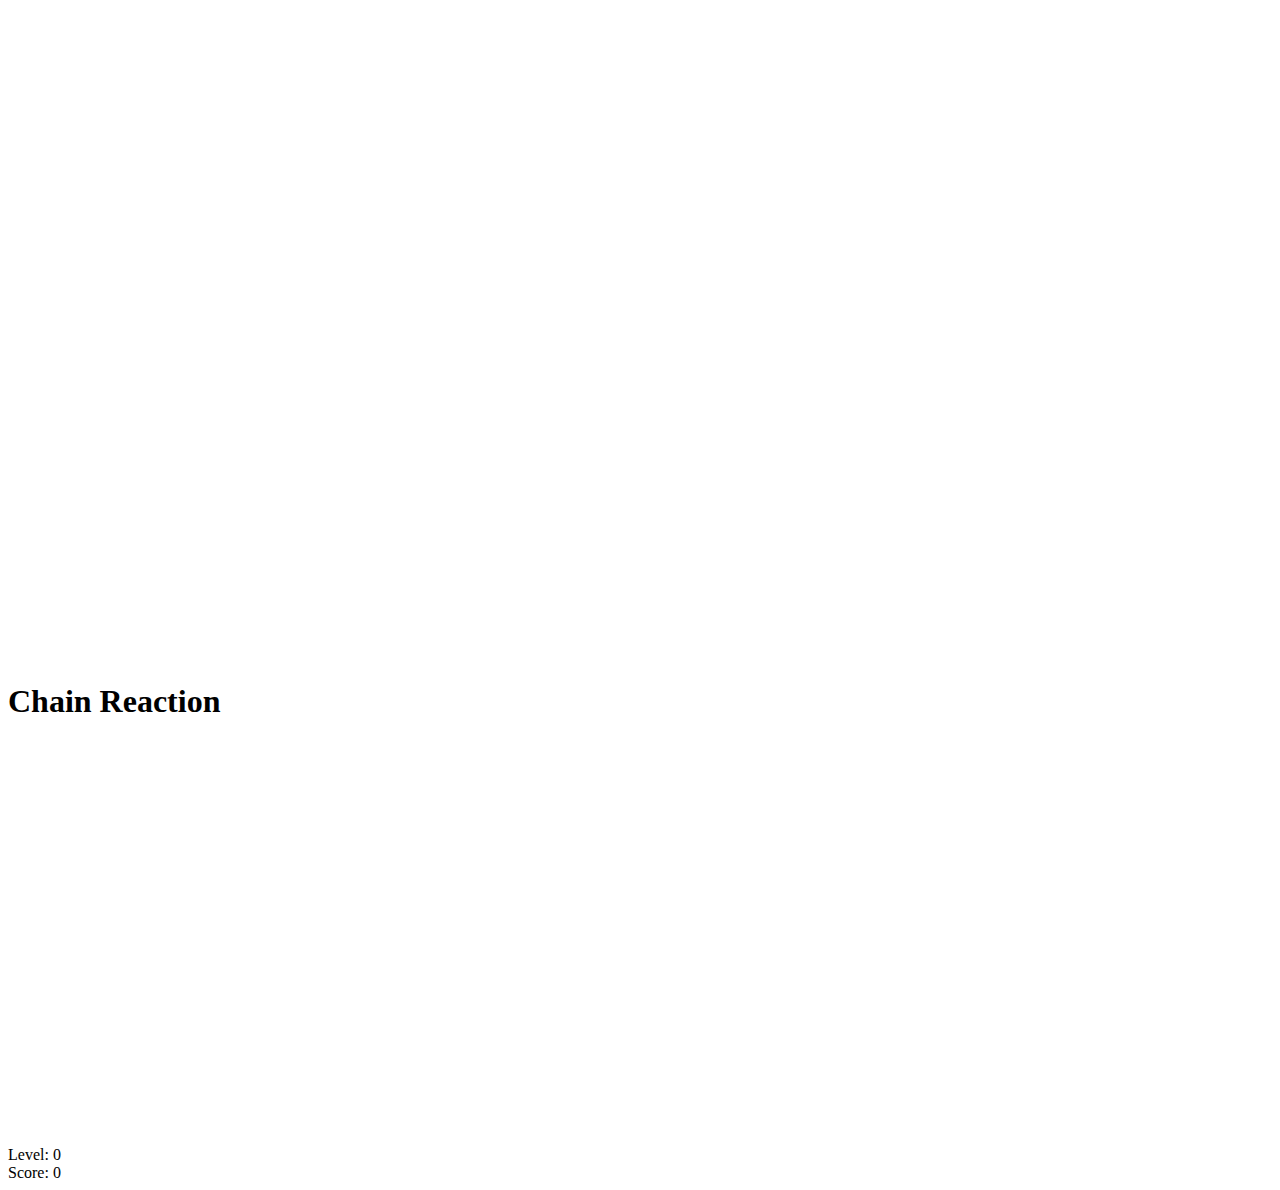
==== src/index.html @ 483f83aa "add extensible.js" ====
﻿<!DOCTYPE html> 
<html> 
<head> 
    <title>Chain Reaction</title> 
    <link rel="stylesheet" href="css/main.css" type="text/css" /> 
    <script src="js/lib/jquery-1.4.3.min.js" type="text/javascript"></script>
    <script src="js/lib/jquery.tmpl.min.js" type="text/javascript"></script>
    <script src="js/util.misc.js" type="text/javascript"></script>
    <script src="js/util.drawer.js" type="text/javascript"></script>
    <script src="js/ball.js" type="text/javascript"></script>
    <script src="js/levels.js" type="text/javascript"></script>
    <script src="js/highScore.js?2" type="text/javascript"></script>
    <script src="js/game.js?1" type="text/javascript"></script>
    <script src="js/game.ui.js?1" type="text/javascript"></script>
    <script src="js/navigation/extensible.js" type="text/javascript"></script>
    <meta property="og:title" content="Chain Reaction" />
	<meta property="og:type" content="game" />
	<meta property="og:url" content="http://spel.nansen.se/andreas/" />
	<meta property="og:image" content="http://spel.nansen.se/andreas/images/chain-image.png" />
	<meta property="og:site_name" content="Chain Reaction" />
	<meta name="description" content="The goal of this game is to get as many explosions as possible. The more explosions you get in a chain reaction - the more points you get."/> 
</head> 
<body>
    <div id="wrapBackground">
        <canvas id="background" width="1020" height="650"></canvas>
    </div>

    <div id="container">
        <div>
            <h1>Chain Reaction</h1>

            <div id="gameBoard">
                <div id="levelProgress"></div>

                <canvas id="game" width="620" height="400" title=""></canvas>
                
                <div id="statusBar">
                    <div id="middleInfoHolder"></div>
                    <div id="levelHolder">Level: <span id="level">0</span></div>
                    <div id="scoreHolder">Score: <span id="score">0</span></div>
                </div>

                <div id="overlay"></div>
            </div>
        </div>
    </div>
</body> 
</html>
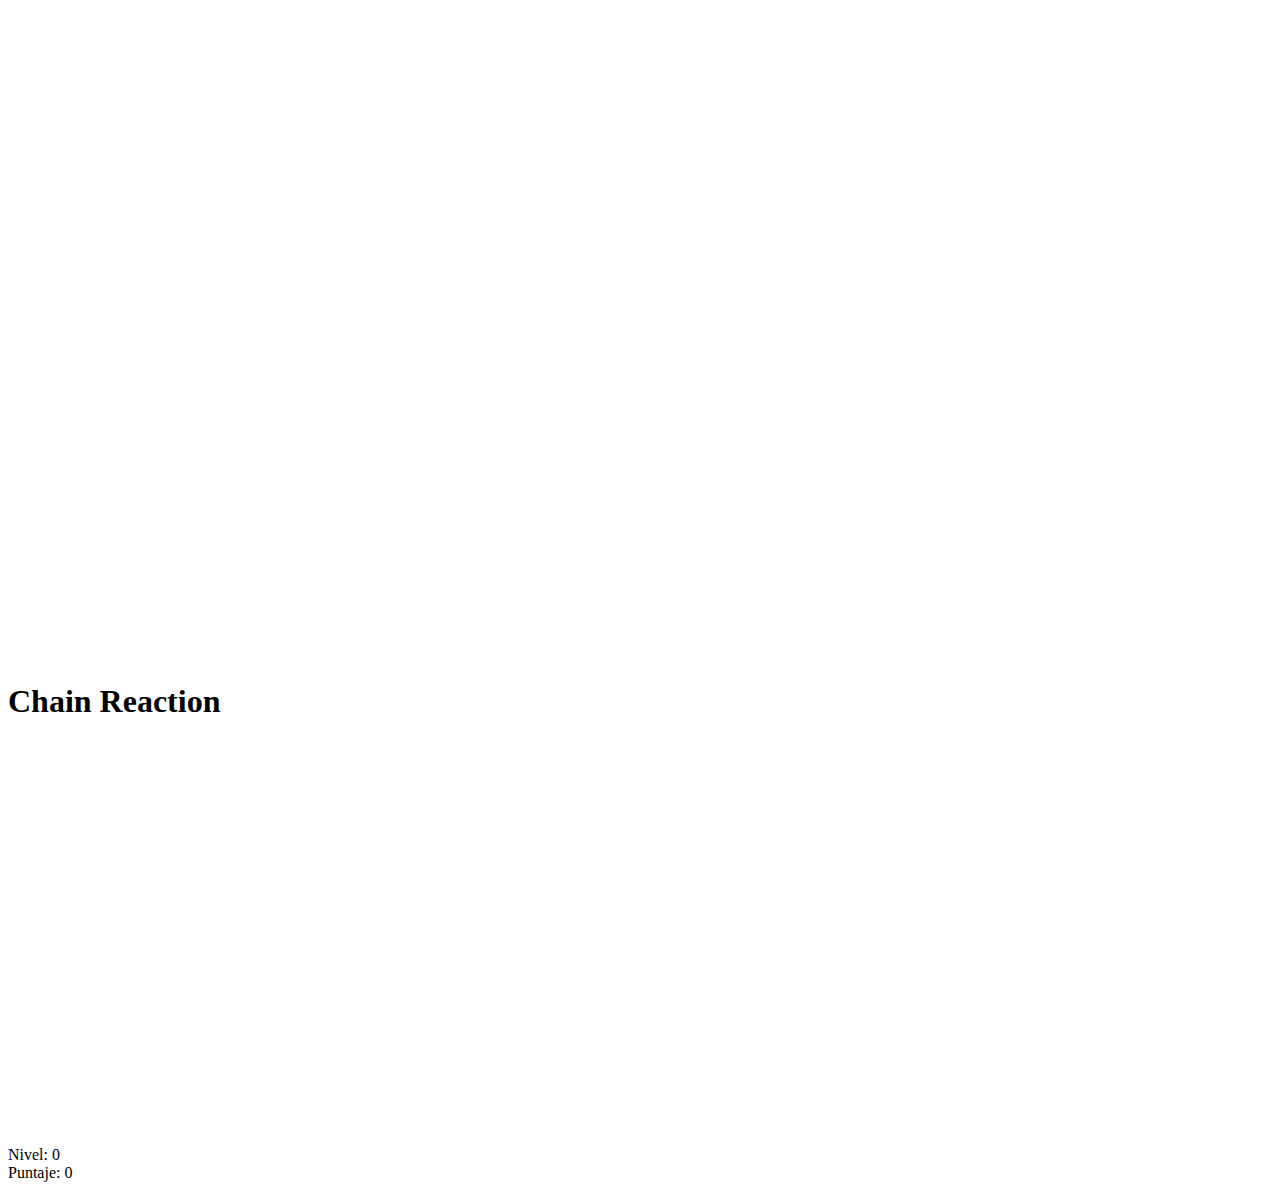
==== commit 7c6e0251: "translate to spanish" ====
--- a/src/index.html
+++ b/src/index.html
@@ -2,17 +2,19 @@
 <html> 
 <head> 
     <title>Chain Reaction</title> 
-    <link rel="stylesheet" href="css/main.css" type="text/css" /> 
+    <link rel="stylesheet" href="css/main.css" type="text/css" />
+    <link rel="stylesheet" href="css/navigation.css" type="text/css" /> 
     <script src="js/lib/jquery-1.4.3.min.js" type="text/javascript"></script>
     <script src="js/lib/jquery.tmpl.min.js" type="text/javascript"></script>
     <script src="js/util.misc.js" type="text/javascript"></script>
     <script src="js/util.drawer.js" type="text/javascript"></script>
+    <script src="js/navigation/extensible.js" type="text/javascript"></script>
+    <script src="js/move.js" type="text/javascript"></script>
     <script src="js/ball.js" type="text/javascript"></script>
     <script src="js/levels.js" type="text/javascript"></script>
     <script src="js/highScore.js?2" type="text/javascript"></script>
     <script src="js/game.js?1" type="text/javascript"></script>
     <script src="js/game.ui.js?1" type="text/javascript"></script>
-    <script src="js/navigation/extensible.js" type="text/javascript"></script>
     <meta property="og:title" content="Chain Reaction" />
 	<meta property="og:type" content="game" />
 	<meta property="og:url" content="http://spel.nansen.se/andreas/" />
@@ -31,13 +33,12 @@
 
             <div id="gameBoard">
                 <div id="levelProgress"></div>
-
                 <canvas id="game" width="620" height="400" title=""></canvas>
                 
                 <div id="statusBar">
                     <div id="middleInfoHolder"></div>
-                    <div id="levelHolder">Level: <span id="level">0</span></div>
-                    <div id="scoreHolder">Score: <span id="score">0</span></div>
+                    <div id="levelHolder">Nivel: <span id="level">0</span></div>
+                    <div id="scoreHolder">Puntaje: <span id="score">0</span></div>
                 </div>
 
                 <div id="overlay"></div>
--- a/src/css/navigation.css
+++ b/src/css/navigation.css
@@ -0,0 +1,5 @@
+#startGame.hover, #nextLevel,
+#submitScore.hover, #tryAgain.hover, 
+#cancel.hover, #submit.hover{
+	border: 10px solid white;
+}
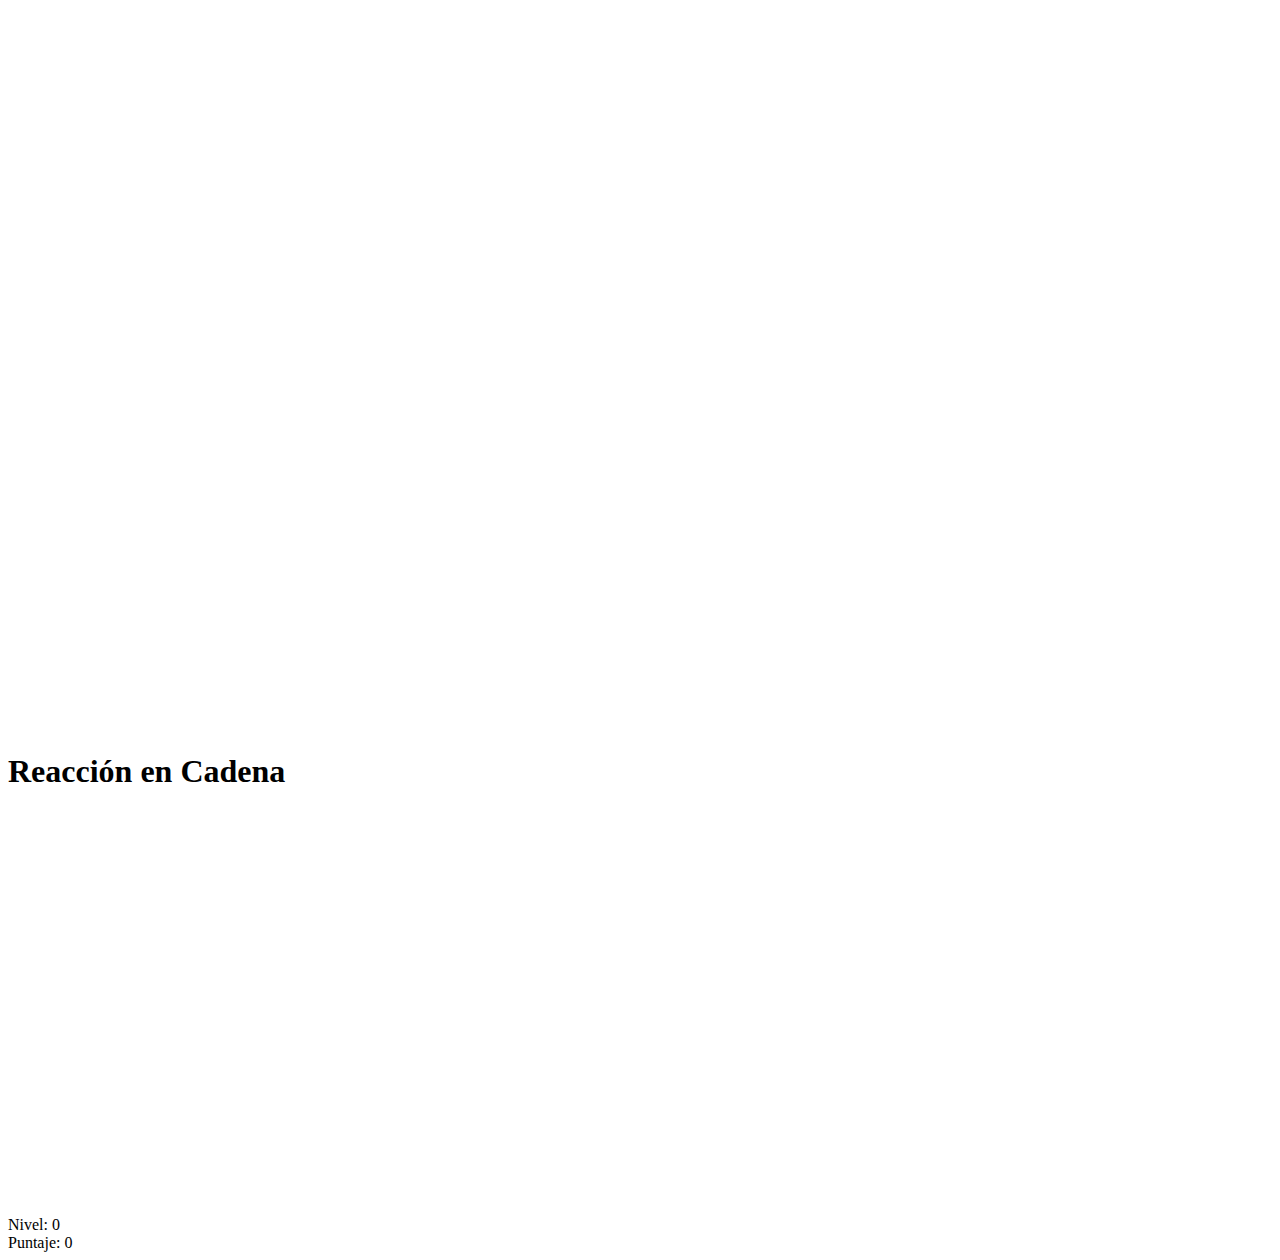
==== commit 4b1d290b: "Changed canvas size, move distance and title. Added support for node." ====
--- a/src/index.html
+++ b/src/index.html
@@ -1,7 +1,7 @@
 ﻿<!DOCTYPE html> 
 <html> 
 <head> 
-    <title>Chain Reaction</title> 
+    <title>Reacción en Cadena</title> 
     <link rel="stylesheet" href="css/main.css" type="text/css" />
     <link rel="stylesheet" href="css/navigation.css" type="text/css" /> 
     <script src="js/lib/jquery-1.4.3.min.js" type="text/javascript"></script>
@@ -24,12 +24,12 @@
 </head> 
 <body>
     <div id="wrapBackground">
-        <canvas id="background" width="1020" height="650"></canvas>
+        <canvas id="background" width="1280" height="720"></canvas>
     </div>
 
     <div id="container">
         <div>
-            <h1>Chain Reaction</h1>
+            <h1>Reacción en Cadena</h1>
 
             <div id="gameBoard">
                 <div id="levelProgress"></div>
--- a/src/css/navigation.css
+++ b/src/css/navigation.css
@@ -1,4 +1,5 @@
-#startGame.hover, #nextLevel,
+#startGame.hover, #exitStartGame.hover,
+#nextLevel,
 #submitScore.hover, #tryAgain.hover, 
 #cancel.hover, #submit.hover{
 	border: 10px solid white;
